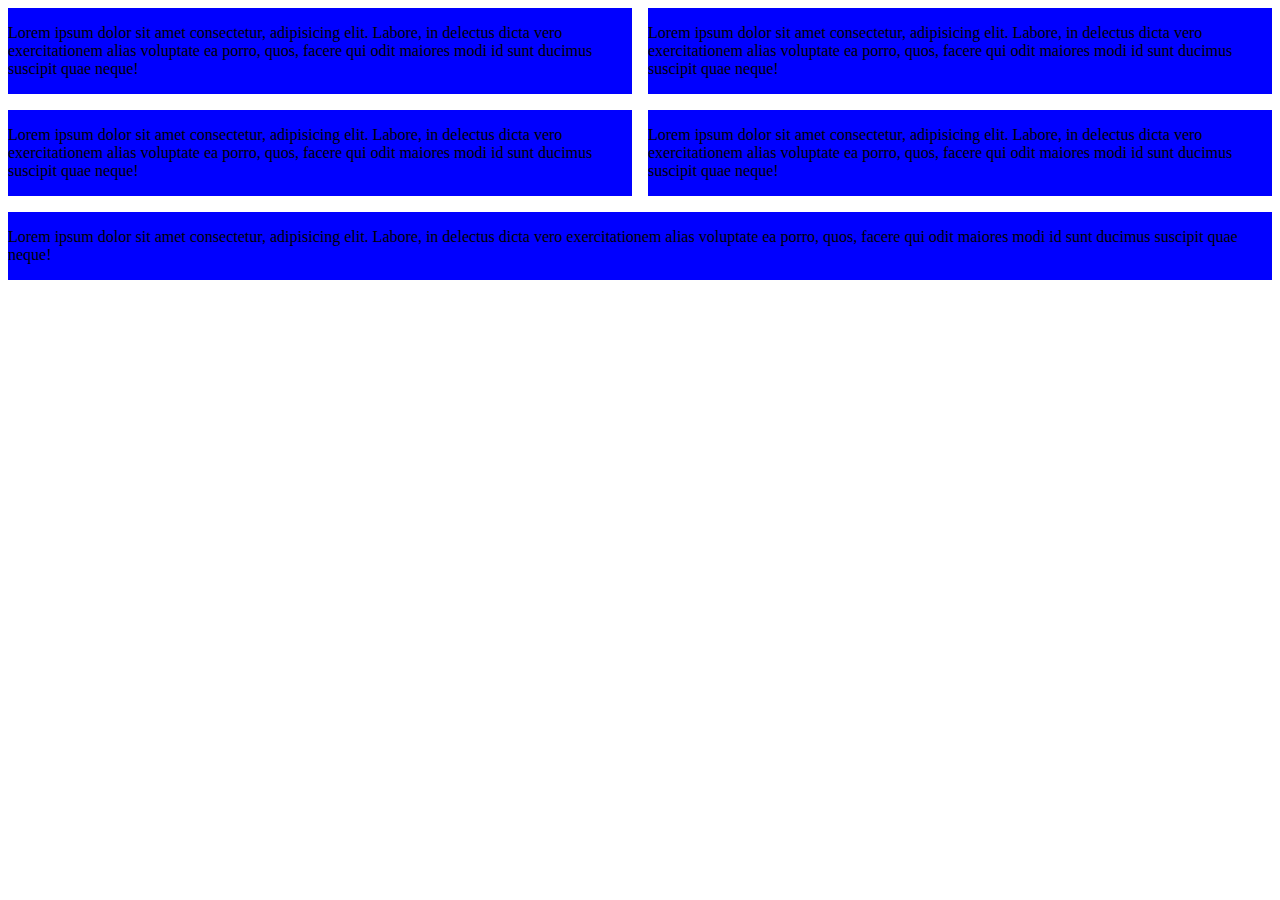
==== flex.html @ 634ece47 "adding desing about and services" ====
<!DOCTYPE html>
<html>
  <head>
    <style>
      .flex-container{
        display: flex;
        justify-content: center;
        align-items:top ;
        gap: 1rem;
        flex-wrap: wrap;
      }
      .flex-container .flex-box1 {
        flex: 1 50px;
        background-color: greenyellow;
      }
      .flex-box{
        flex:1 500px;
        background-color: blue;
      }
    
    </style>

  </head>
  <body>
    <div class="flex-container">
      <div class="flex-box">
        <p>Lorem ipsum dolor sit amet consectetur, adipisicing elit. Labore, in delectus dicta vero exercitationem alias voluptate ea porro, quos, facere qui odit maiores modi id sunt ducimus suscipit quae neque!</p>
      </div>
      <div class="flex-box">
        <p>Lorem ipsum dolor sit amet consectetur, adipisicing elit. Labore, in delectus dicta vero exercitationem alias voluptate ea porro, quos, facere qui odit maiores modi id sunt ducimus suscipit quae neque!</p>
      </div>
      <div class="flex-box">
        <p>Lorem ipsum dolor sit amet consectetur, adipisicing elit. Labore, in delectus dicta vero exercitationem alias voluptate ea porro, quos, facere qui odit maiores modi id sunt ducimus suscipit quae neque!</p>
      </div>
      
      <div class="flex-box">
        <p>Lorem ipsum dolor sit amet consectetur, adipisicing elit. Labore, in delectus dicta vero exercitationem alias voluptate ea porro, quos, facere qui odit maiores modi id sunt ducimus suscipit quae neque!</p>
      </div>
      <div class="flex-box">
        <p>Lorem ipsum dolor sit amet consectetur, adipisicing elit. Labore, in delectus dicta vero exercitationem alias voluptate ea porro, quos, facere qui odit maiores modi id sunt ducimus suscipit quae neque!</p>
      </div>
    </div>
  </body>
</html>
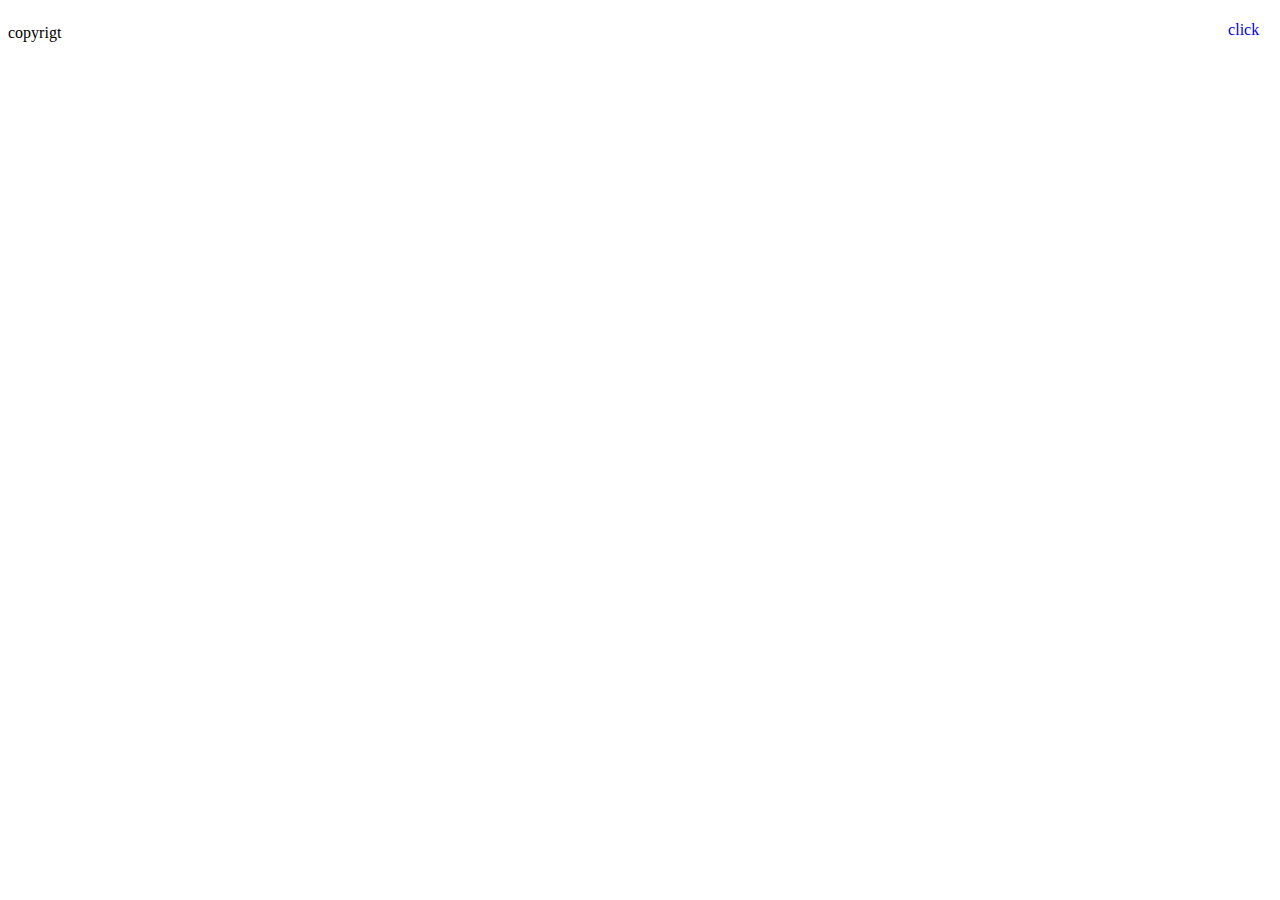
==== commit 30e4d0f4: "scroll sections active links on javascript" ====
--- a/flex.html
+++ b/flex.html
@@ -3,19 +3,23 @@
   <head>
     <style>
       .flex-container{
-        display: flex;
-        justify-content: center;
+        display:flex;
+        justify-content: space-between;
+
         align-items:top ;
         gap: 1rem;
         flex-wrap: wrap;
       }
-      .flex-container .flex-box1 {
-        flex: 1 50px;
-        background-color: greenyellow;
+      .flex-container .flex-box {
+        
       }
-      .flex-box{
-        flex:1 500px;
-        background-color: blue;
+      .flex-container .flex-box1 a {
+        display: inline-flex;
+        justify-content: center;
+        align-items:center;
+        text-decoration: none;
+        padding: .8rem;
+        
       }
     
     </style>
@@ -24,21 +28,12 @@
   <body>
     <div class="flex-container">
       <div class="flex-box">
-        <p>Lorem ipsum dolor sit amet consectetur, adipisicing elit. Labore, in delectus dicta vero exercitationem alias voluptate ea porro, quos, facere qui odit maiores modi id sunt ducimus suscipit quae neque!</p>
+        <p>copyrigt</p>
       </div>
-      <div class="flex-box">
-        <p>Lorem ipsum dolor sit amet consectetur, adipisicing elit. Labore, in delectus dicta vero exercitationem alias voluptate ea porro, quos, facere qui odit maiores modi id sunt ducimus suscipit quae neque!</p>
-      </div>
-      <div class="flex-box">
-        <p>Lorem ipsum dolor sit amet consectetur, adipisicing elit. Labore, in delectus dicta vero exercitationem alias voluptate ea porro, quos, facere qui odit maiores modi id sunt ducimus suscipit quae neque!</p>
+      <div class="flex-box1">
+        <a href="#">click</a>  
       </div>
       
-      <div class="flex-box">
-        <p>Lorem ipsum dolor sit amet consectetur, adipisicing elit. Labore, in delectus dicta vero exercitationem alias voluptate ea porro, quos, facere qui odit maiores modi id sunt ducimus suscipit quae neque!</p>
-      </div>
-      <div class="flex-box">
-        <p>Lorem ipsum dolor sit amet consectetur, adipisicing elit. Labore, in delectus dicta vero exercitationem alias voluptate ea porro, quos, facere qui odit maiores modi id sunt ducimus suscipit quae neque!</p>
-      </div>
     </div>
   </body>
 </html>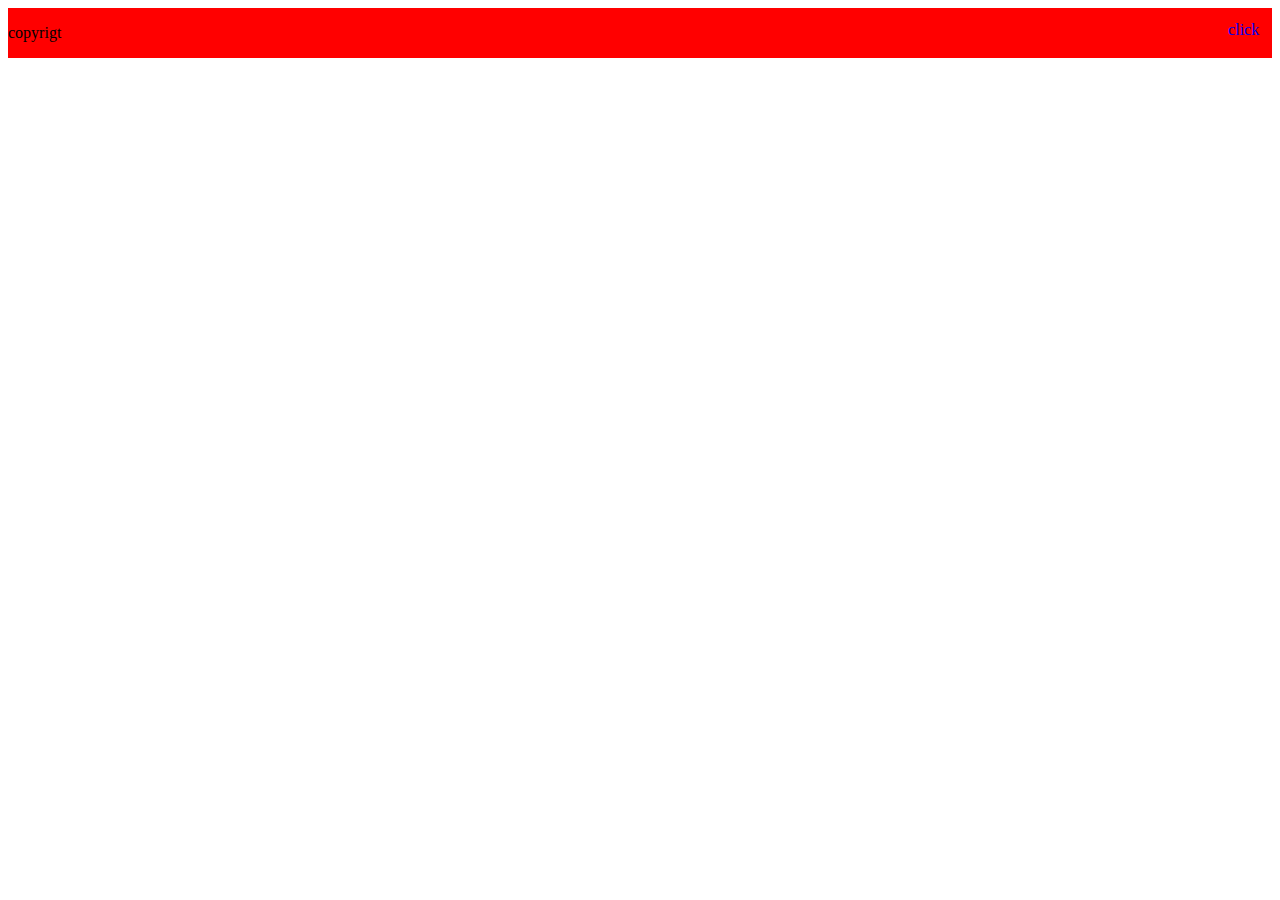
==== commit 753ceec2: "upgraded on 09-10-2023 version 1.1" ====
--- a/flex.html
+++ b/flex.html
@@ -4,6 +4,7 @@
     <style>
       .flex-container{
         display:flex;
+        background-color: red;
         justify-content: space-between;
 
         align-items:top ;
@@ -14,6 +15,7 @@
         
       }
       .flex-container .flex-box1 a {
+
         display: inline-flex;
         justify-content: center;
         align-items:center;
